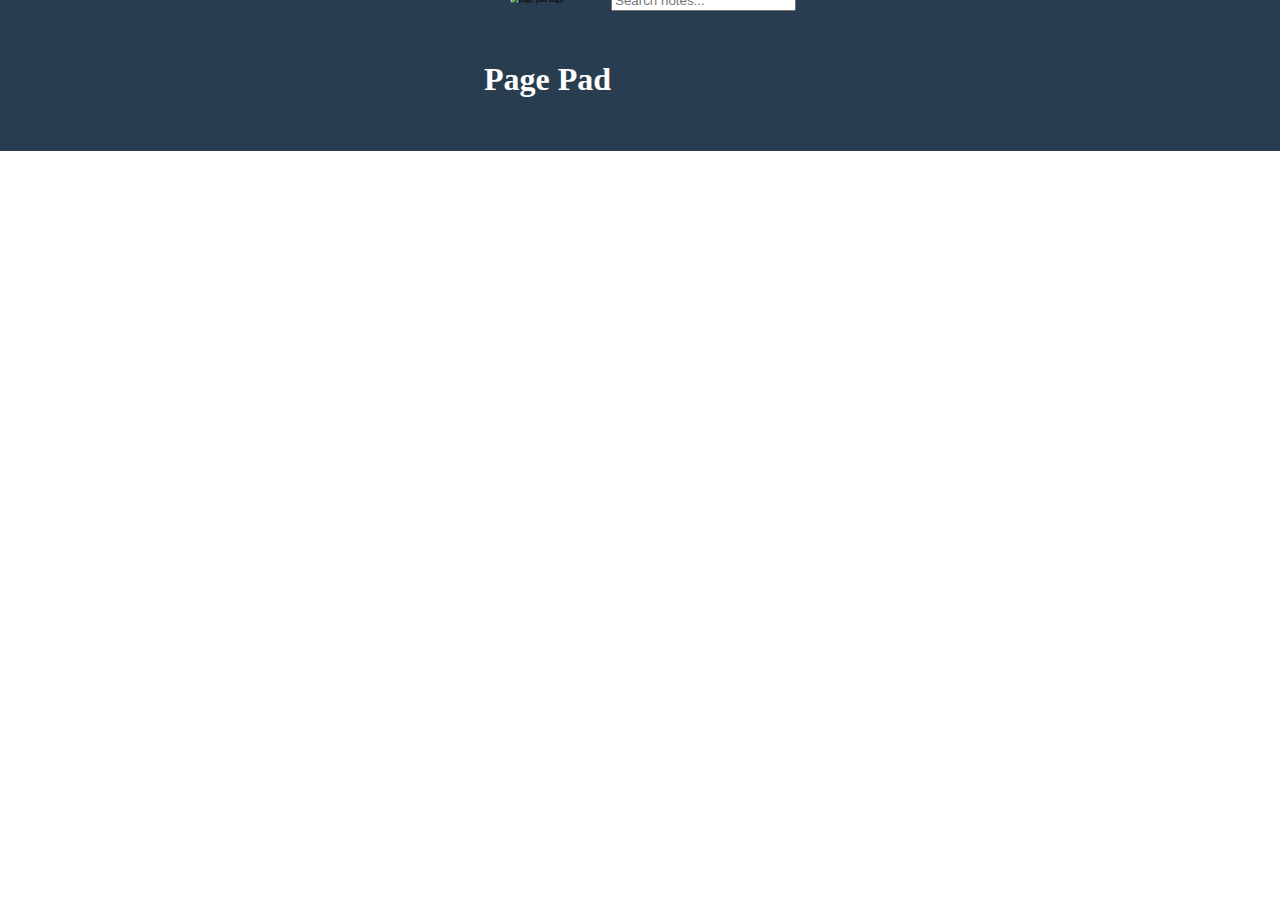
==== index.html @ e00333ee "added list of website in side bar" ====
<!DOCTYPE html>
<html lang="en">
  <head>
    <meta charset="UTF-8" />
    <meta http-equiv="X-UA-Compatible" content="IE=edge" />
    <meta name="viewport" content="width=device-width, initial-scale=1.0" />
    <link rel="stylesheet" href="comm.css" />
    <link rel="stylesheet" href="index.css" />
    <title>Page Pad</title>
  </head>
  <body>
    <div class="title-container">
      <div class="title">
        <img src="/img/logo.png" alt="page pad logo" />
        <h1>Page Pad</h1>
      </div>
      <div class="search-container">
        <input type="text" placeholder="Search notes..." class="search-input" />
      </div>
    </div>
    <div class="sidebar-div">
      <h2 class="websites-heading"><u>Websites</u></h2>
      <ul class="website-list"></ul>
    </div>
    <div class="align-container">
      <div class="all-notes-container"></div>
    </div>
    <div class="align-filter-container">
      <div class="filter-notes-container"></div>
    </div>
    <script src="main.js"></script>
  </body>
</html>
---- comm.css ----
:root {
  --color-note-bg: rgb(254, 246, 158);
  --note-gradient: repeating-linear-gradient(
    to bottom,
    transparent,
    transparent 27px,
    #33d 28px
  );
}
*,
*:after,
*:before {
  box-sizing: border-box;
}

.notepad {
  background: var(--color-note-bg);
  font-size: 1.1rem;
  resize: none;
  line-height: 28px;
  padding: 2.5px 5px;
  background-attachment: local;
  background-position: 0 -3px;
  font-family: inherit;
}

.notes-container {
  height: 100%;
  display: none;
  margin-top: 10px;
  padding-top: 12px;
  overflow: hidden;
}

.summary-heading {
  font-size: 1.2rem;
  cursor: pointer;
  padding: 8px;
  overflow-wrap: break-word;
}
.all-notes-tab {
  margin-bottom: 20px;
  background: rgb(255 255 255 / 61%);
  border-radius: 0;
  transition: height 0.2s ease-in-out;
  border-left: 5px solid rgba(0 0 0 / 20%);
  color: #333;
  box-shadow: 0 3px 10px 0 rgb(0 0 0 / 7%);
  border-radius: 10px 20px 10px 10px;
  transition: height 0.2s ease-in-out;
  overflow: hidden;
}
.all-notes-hr {
  margin: 15px 0;
  border-color: #191919;
  opacity: 0.4;
}
.readonly-textarea {
  box-sizing: border-box;
  width: 99%;
  margin: 0 auto;
  border: none;
}
details[open] summary ~ * {
  animation: sweep 0.25s ease-in-out;
}
::-webkit-scrollbar {
  display: none;
}
@keyframes sweep {
  0% {
    opacity: 0;
    transform: translateY(-10px);
  }
  100% {
    opacity: 1;
    transform: translateY(0);
  }
}
.readonly {
  margin: 0 auto;
  border: none;
  width: 99%;
  background: rgb(254, 246, 158);
  font-size: 1.1rem;
  min-height: 140px;
  max-height: 140px;
  overflow: auto;
}
---- index.css ----
.all-notes-tab {
  background: rgb(0, 205, 162);
}
.title-container {
  display: flex;
  justify-content: center;
  margin-top: -10px;
  background: rgb(41, 61, 81);
  width: 100%;
  position: fixed;
  left: 0;
  right: 0;
  top: 0;
}
.title-container img {
  transform: scale(0.5);
  margin-right: -25px;
}
.title-container h1 {
  line-height: 100px;
  margin-left: 0;
  color: white;
  font-size: 2rem;
}
.all-notes-container {
  margin-top: 150px;
}

.align-container {
  display: flex;
  flex-direction: column;
  align-items: center;
}
.site-notes h1 {
  text-align: center;
}
.site-notes {
  margin-bottom: 55px;
}
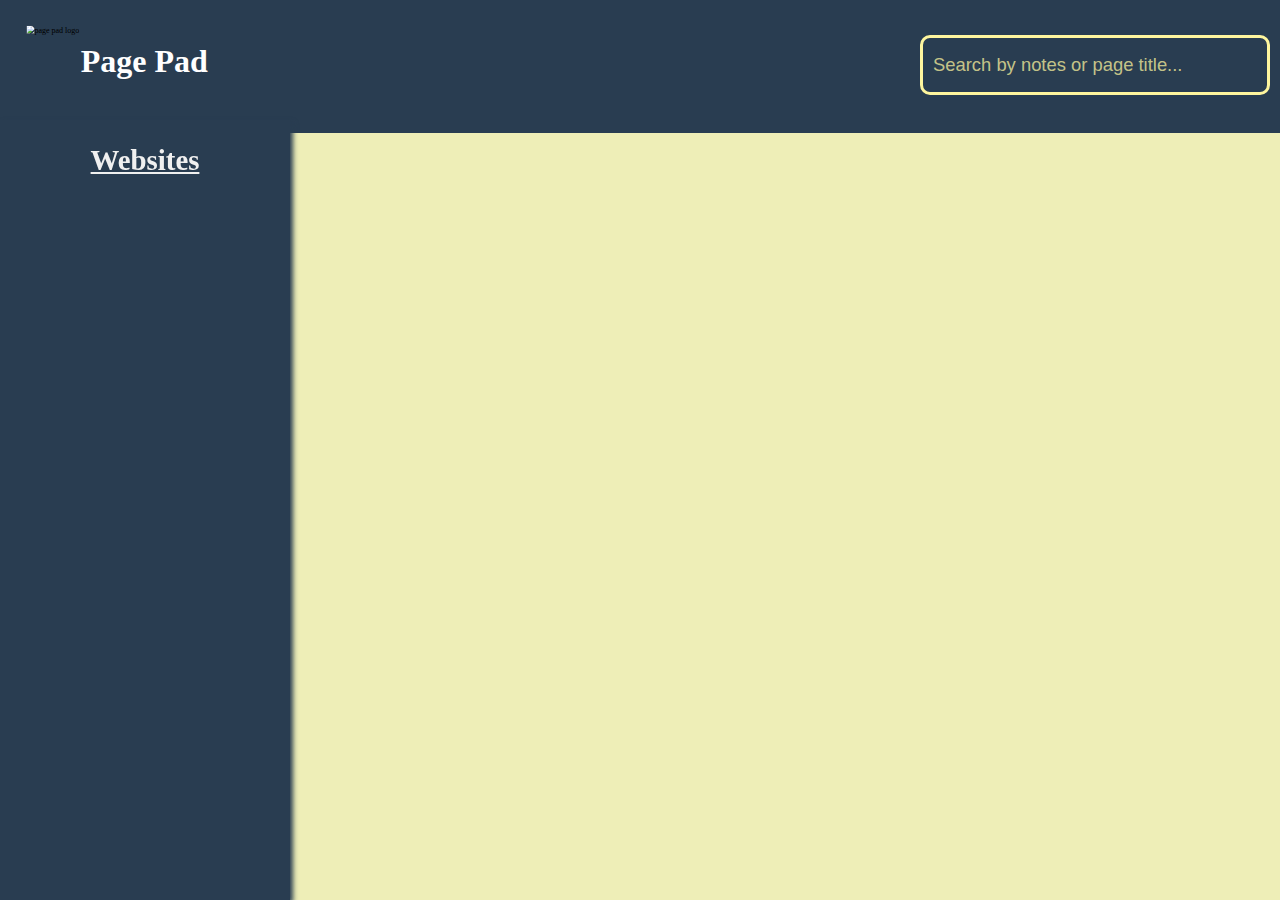
==== commit c73639eb: "added separate container for all notes" ====
--- a/index.html
+++ b/index.html
@@ -15,18 +15,22 @@
         <h1>Page Pad</h1>
       </div>
       <div class="search-container">
-        <input type="text" placeholder="Search notes..." class="search-input" />
+        <input
+          type="text"
+          placeholder="Search by notes or page title..."
+          class="search-input"
+        />
       </div>
     </div>
     <div class="sidebar-div">
       <h2 class="websites-heading"><u>Websites</u></h2>
       <ul class="website-list"></ul>
     </div>
-    <div class="align-container">
-      <div class="all-notes-container"></div>
-    </div>
     <div class="align-filter-container">
       <div class="filter-notes-container"></div>
+    </div>
+    <div class="align-all-notes-container">
+      <div class="all-notes-container"></div>
     </div>
     <script src="main.js"></script>
   </body>
--- a/comm.css
+++ b/comm.css
@@ -78,6 +78,7 @@
   }
 }
 .readonly {
+  padding: 5px;
   margin: 0 auto;
   border: none;
   width: 99%;
--- a/index.css
+++ b/index.css
@@ -1,9 +1,19 @@
+body {
+  background: rgba(235, 235, 170, 0.845);
+}
 .all-notes-tab {
-  background: rgb(0, 205, 162);
+  background: rgb(41, 61, 81);
+  margin-top: 30px;
+  max-width: 700px;
+  min-width: 700px;
+}
+.summary-heading {
+  font-size: 1.4rem;
+  color: rgb(240, 240, 240);
 }
 .title-container {
   display: flex;
-  justify-content: center;
+  justify-content: space-between;
   margin-top: -10px;
   background: rgb(41, 61, 81);
   width: 100%;
@@ -22,18 +32,117 @@
   color: white;
   font-size: 2rem;
 }
-.all-notes-container {
-  margin-top: 150px;
-}
-
-.align-container {
-  display: flex;
-  flex-direction: column;
-  align-items: center;
-}
 .site-notes h1 {
   text-align: center;
 }
 .site-notes {
   margin-bottom: 55px;
 }
+.visit-link {
+  text-decoration: none;
+  color: rgb(240, 240, 240);
+  font-weight: bold;
+}
+.link-wrap {
+  text-align: center;
+  font-size: 1.1rem;
+  padding: 10px 0;
+}
+.readonly {
+  margin: 0 auto;
+  border: none;
+  width: 99%;
+  background: rgb(254, 246, 158);
+  font-size: 1.1rem;
+  min-height: 160px;
+  max-height: 160px;
+  overflow: auto;
+  padding: 5px;
+}
+.search-input {
+  border: 3px solid rgb(254, 246, 158);
+  color: rgb(254, 246, 158);
+  width: 350px;
+  height: 60px;
+  font-size: 1.15rem;
+  border-radius: 10px;
+  background: transparent;
+  padding: 10px;
+}
+.search-container {
+  margin-top: 45px;
+  margin-right: 10px;
+}
+.title {
+  display: flex;
+}
+::placeholder {
+  color: rgba(254, 246, 158, 0.747);
+  opacity: 1;
+}
+
+:-ms-input-placeholder {
+  color: rgb(254, 246, 158, 0.747);
+}
+
+::-ms-input-placeholder {
+  color: rgb(254, 246, 158, 0.747);
+}
+.align-filter-container {
+  display: flex;
+  justify-content: center;
+  align-items: center;
+}
+.filter-notes-container {
+  margin-top: 150px;
+}
+.sidebar-div {
+  position: fixed;
+  left: 0;
+  top: 120px;
+  bottom: 0;
+  background: rgb(41, 61, 81);
+  width: 290px;
+  box-shadow: 3px 3px 5px rgb(41, 61, 81);
+  overflow-y: scroll;
+}
+.websites-heading {
+  text-align: center;
+  color: rgb(240, 240, 240);
+  font-size: 1.8rem;
+}
+.website-list {
+  list-style-type: none;
+  margin-top: 50px;
+  padding: 0;
+}
+.website-list li {
+  margin: 20px 0;
+  text-align: center;
+}
+.list-item {
+  padding: 10px 0;
+}
+.website-btn {
+  background: transparent;
+  border: none;
+  cursor: pointer;
+  color: rgb(240, 240, 240);
+
+  font-size: 1.4rem;
+  transition: 0.15s ease-in-out;
+}
+.website-btn:hover {
+  color: rgba(254, 246, 158, 0.945);
+}
+.active {
+  color: rgba(254, 246, 158, 0.945);
+}
+.site-title {
+  color: #333;
+  text-align: center;
+  font-size: 1.7rem;
+}
+.website-btn:active {
+  color: rgba(254, 246, 158, 0.945);
+}
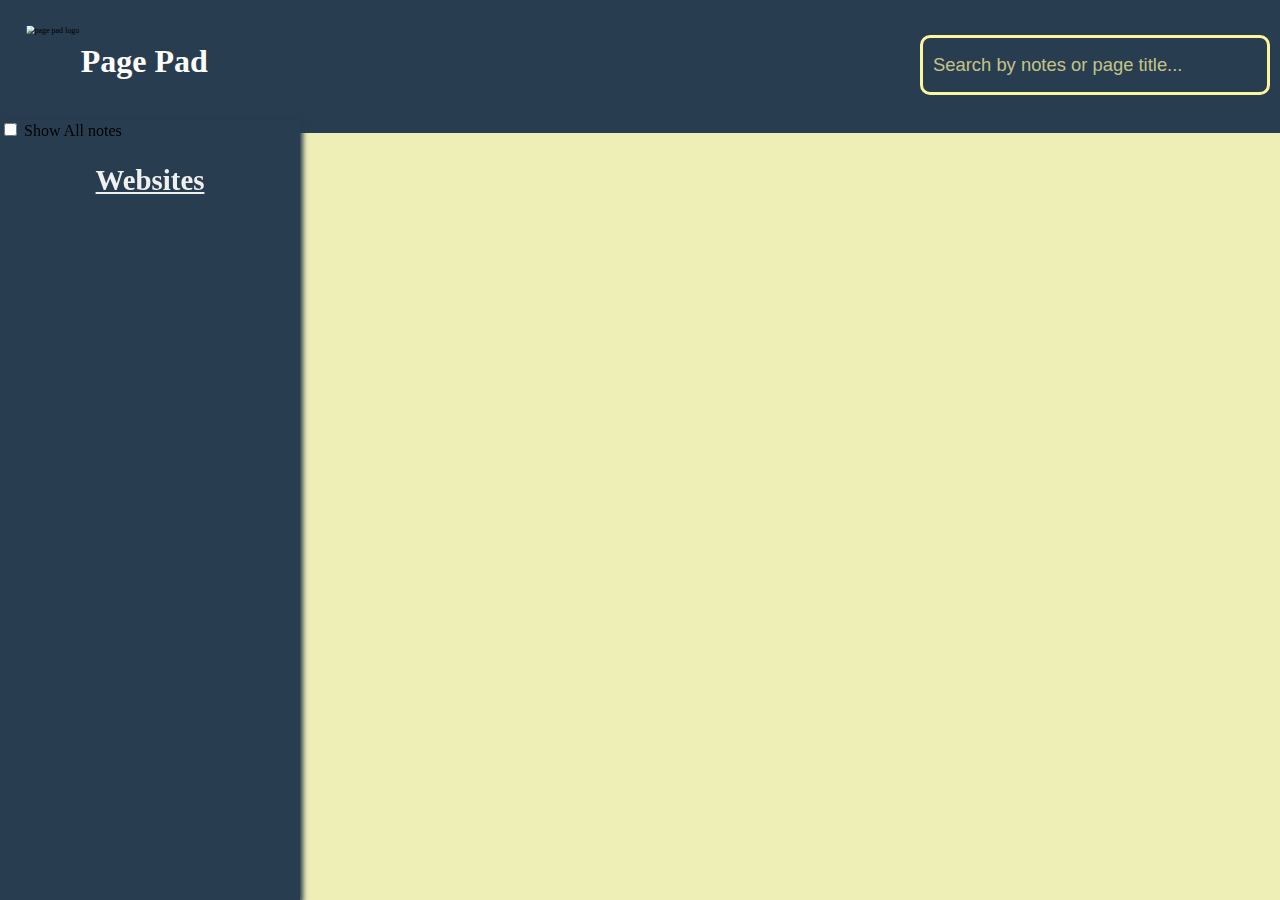
==== commit bdfb70d3: "separate container for all domains" ====
--- a/index.html
+++ b/index.html
@@ -23,8 +23,13 @@
       </div>
     </div>
     <div class="sidebar-div">
+      <div class="checkbox-container">
+        <input type="checkbox" class="all-notes-check" id="all-notes" />
+        <label for="all-notes" class="checkbox-label">Show All notes</label>
+      </div>
       <h2 class="websites-heading"><u>Websites</u></h2>
       <ul class="website-list"></ul>
+      <ul class="filter-list"></ul>
     </div>
     <div class="align-filter-container">
       <div class="filter-notes-container"></div>
--- a/index.css
+++ b/index.css
@@ -93,6 +93,11 @@
   justify-content: center;
   align-items: center;
 }
+.align-all-notes-container {
+  display: flex;
+  justify-content: center;
+  align-items: center;
+}
 .filter-notes-container {
   margin-top: 150px;
 }
@@ -102,7 +107,7 @@
   top: 120px;
   bottom: 0;
   background: rgb(41, 61, 81);
-  width: 290px;
+  width: 300px;
   box-shadow: 3px 3px 5px rgb(41, 61, 81);
   overflow-y: scroll;
 }
@@ -137,6 +142,10 @@
 }
 .active {
   color: rgba(254, 246, 158, 0.945);
+  text-decoration-color: rgb(254, 246, 158);
+  text-decoration: underline;
+  font-weight: bold;
+  transition: 0.2s ease-in-out;
 }
 .site-title {
   color: #333;
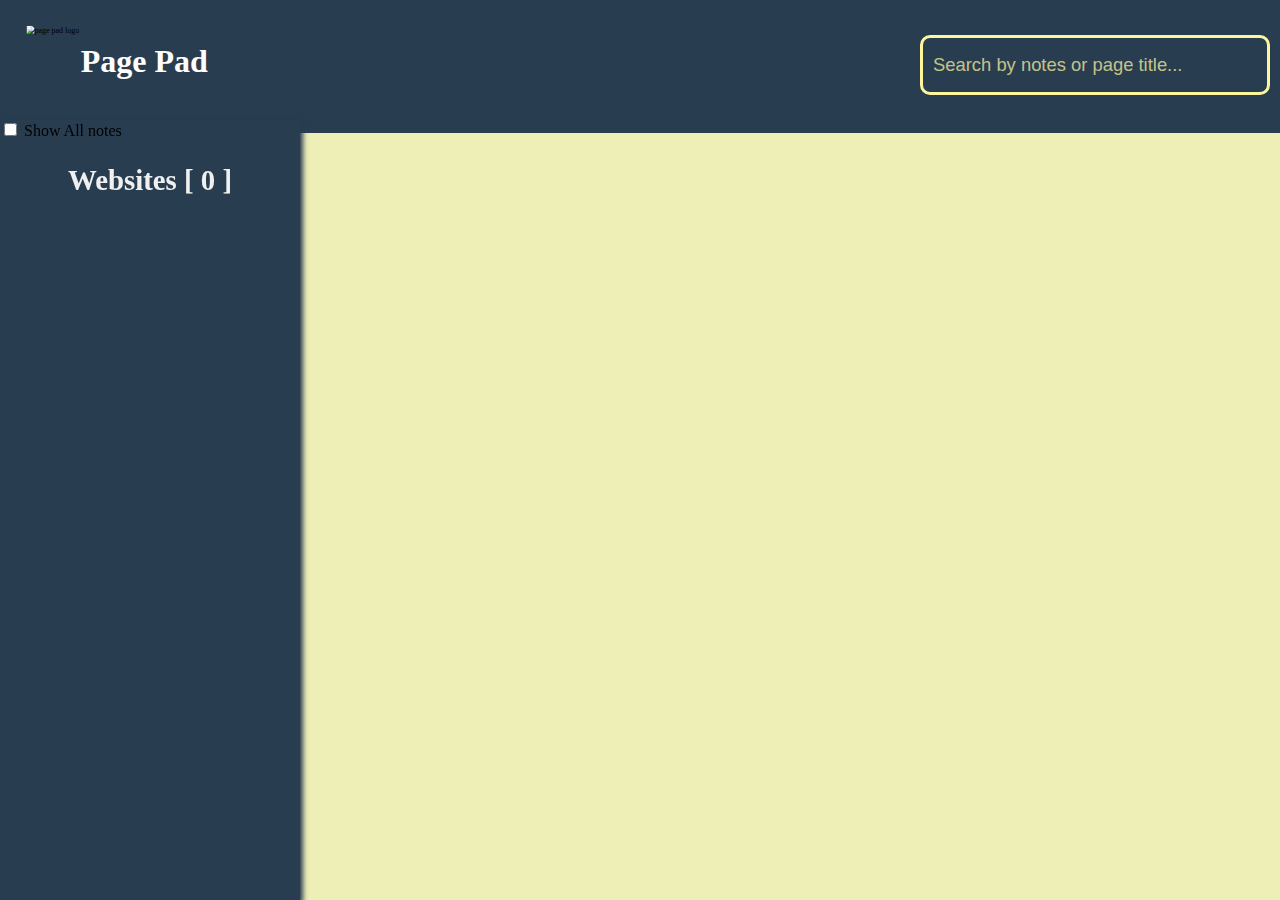
==== commit 0d2990ca: "Add XSS sanitation" ====
--- a/index.html
+++ b/index.html
@@ -27,9 +27,14 @@
         <input type="checkbox" class="all-notes-check" id="all-notes" />
         <label for="all-notes" class="checkbox-label">Show All notes</label>
       </div>
-      <h2 class="websites-heading"><u>Websites</u></h2>
-      <ul class="website-list"></ul>
-      <ul class="filter-list"></ul>
+      <div class="default-container">
+        <h2 class="websites-heading"></h2>
+        <ul class="website-list"></ul>
+      </div>
+      <h2 class="filter-heading"></h2>
+      <div class="filter-container">
+        <ul class="filter-list"></ul>
+      </div>
     </div>
     <div class="align-filter-container">
       <div class="filter-notes-container"></div>
@@ -37,6 +42,7 @@
     <div class="align-all-notes-container">
       <div class="all-notes-container"></div>
     </div>
+    <script src="sanitize.js"></script>
     <script src="main.js"></script>
   </body>
 </html>
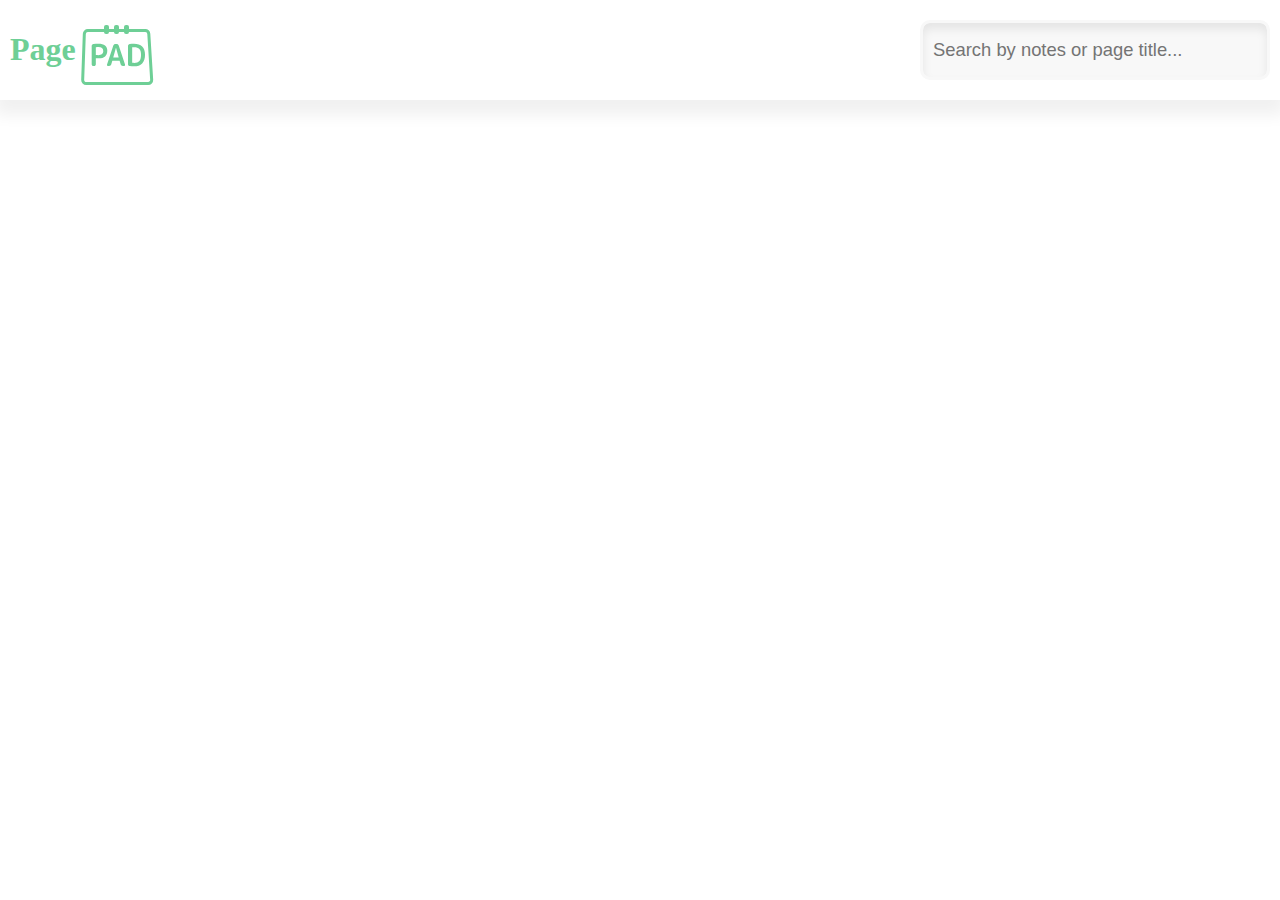
==== commit db80ac9e: "v2.0 final commit" ====
--- a/index.html
+++ b/index.html
@@ -9,40 +9,47 @@
     <title>Page Pad</title>
   </head>
   <body>
-    <div class="title-container">
-      <div class="title">
-        <img src="/img/logo.png" alt="page pad logo" />
-        <h1>Page Pad</h1>
+    <div class="wrapper">
+      <div class="title-container">
+        <div class="title">
+          <h1>Page</h1>
+          <svg
+            class="head-svg"
+            width="73"
+            height="60"
+            viewBox="0 0 73 60"
+            fill="none"
+            xmlns="http://www.w3.org/2000/svg"
+          >
+            <path
+              class="svg-stroke"
+              d="M3.32685 8.87508C3.3941 6.9919 4.94024 5.5 6.82462 5.5H64.3027C66.151 5.5 67.6806 6.93706 67.7959 8.78167L70.6709 54.7817C70.7969 56.7966 69.1966 58.5 67.1777 58.5H5.18176C3.19979 58.5 1.61325 56.8558 1.68399 54.8751L3.32685 8.87508Z"
+              stroke-width="3"
+            />
+            <path
+              class="logo-svg"
+              d="M14.8215 22.52V29.75C14.8215 29.89 14.9015 29.98 15.0615 30.02C15.8215 30.12 16.5615 30.17 17.2815 30.17C18.9015 30.17 20.1315 29.82 20.9715 29.12C21.8315 28.4 22.2615 27.38 22.2615 26.06C22.2615 23.4 20.6015 22.07 17.2815 22.07C16.5615 22.07 15.8215 22.12 15.0615 22.22C14.9015 22.26 14.8215 22.36 14.8215 22.52ZM12.3615 41C11.9015 41 11.5015 40.83 11.1615 40.49C10.8415 40.15 10.6815 39.75 10.6815 39.29V20.96C10.6815 20.48 10.8415 20.05 11.1615 19.67C11.4815 19.29 11.8815 19.08 12.3615 19.04C14.0615 18.88 15.7015 18.8 17.2815 18.8C20.2815 18.8 22.5315 19.4 24.0315 20.6C25.5315 21.78 26.2815 23.5 26.2815 25.76C26.2815 28.26 25.5515 30.15 24.0915 31.43C22.6515 32.71 20.5115 33.35 17.6715 33.35C17.0115 33.35 16.1415 33.31 15.0615 33.23C14.9015 33.23 14.8215 33.31 14.8215 33.47V39.29C14.8215 39.75 14.6515 40.15 14.3115 40.49C13.9715 40.83 13.5715 41 13.1115 41H12.3615ZM34.94 22.82L32.3 32.24C32.28 32.3 32.29 32.36 32.33 32.42C32.37 32.48 32.42 32.51 32.48 32.51H37.46C37.52 32.51 37.57 32.48 37.61 32.42C37.65 32.36 37.66 32.3 37.64 32.24L35 22.82C35 22.8 34.99 22.79 34.97 22.79C34.95 22.79 34.94 22.8 34.94 22.82ZM27.17 41C26.75 41 26.42 40.83 26.18 40.49C25.94 40.15 25.89 39.78 26.03 39.38L32.24 20.72C32.42 20.24 32.71 19.85 33.11 19.55C33.53 19.25 33.99 19.1 34.49 19.1H35.57C36.09 19.1 36.55 19.25 36.95 19.55C37.37 19.85 37.66 20.24 37.82 20.72L44.03 39.38C44.17 39.78 44.12 40.15 43.88 40.49C43.64 40.83 43.31 41 42.89 41H41.81C41.33 41 40.88 40.85 40.46 40.55C40.06 40.23 39.79 39.83 39.65 39.35L38.69 35.96C38.67 35.8 38.56 35.72 38.36 35.72H31.58C31.4 35.72 31.29 35.8 31.25 35.96L30.29 39.35C30.17 39.83 29.9 40.23 29.48 40.55C29.08 40.85 28.63 41 28.13 41H27.17ZM51.1796 22.58V37.52C51.1796 37.66 51.2596 37.75 51.4196 37.79C52.0596 37.89 52.6596 37.94 53.2196 37.94C55.5596 37.94 57.2796 37.31 58.3796 36.05C59.4796 34.77 60.0296 32.67 60.0296 29.75C60.0296 27.13 59.4696 25.21 58.3496 23.99C57.2296 22.77 55.5196 22.16 53.2196 22.16C52.6596 22.16 52.0596 22.21 51.4196 22.31C51.2596 22.35 51.1796 22.44 51.1796 22.58ZM48.7196 41.09C48.2196 41.03 47.8096 40.82 47.4896 40.46C47.1696 40.08 47.0096 39.64 47.0096 39.14V20.96C47.0096 20.46 47.1696 20.03 47.4896 19.67C47.8096 19.29 48.2196 19.07 48.7196 19.01C49.9996 18.87 51.4296 18.8 53.0096 18.8C56.5696 18.8 59.2896 19.73 61.1696 21.59C63.0696 23.45 64.0196 26.17 64.0196 29.75C64.0196 33.59 63.0696 36.48 61.1696 38.42C59.2896 40.34 56.5696 41.3 53.0096 41.3C51.4296 41.3 49.9996 41.23 48.7196 41.09Z"
+            />
+            <rect class="logo-svg" x="23" width="5" height="9" rx="2" />
+            <rect class="logo-svg" x="43" width="5" height="9" rx="2" />
+            <rect class="logo-svg" x="33" width="5" height="9" rx="2" />
+          </svg>
+        </div>
+        <div class="search-container">
+          <input
+            type="text"
+            placeholder="Search by notes or page title..."
+            class="search-input input"
+          />
+        </div>
       </div>
-      <div class="search-container">
-        <input
-          type="text"
-          placeholder="Search by notes or page title..."
-          class="search-input"
-        />
+      <div class="content">
+        <div class="sidebar"></div>
+        <div class="align-filter-container">
+          <div class="filter-notes-container"></div>
+        </div>
       </div>
     </div>
-    <div class="sidebar-div">
-      <div class="checkbox-container">
-        <input type="checkbox" class="all-notes-check" id="all-notes" />
-        <label for="all-notes" class="checkbox-label">Show All notes</label>
-      </div>
-      <div class="default-container">
-        <h2 class="websites-heading"></h2>
-        <ul class="website-list"></ul>
-      </div>
-      <h2 class="filter-heading"></h2>
-      <div class="filter-container">
-        <ul class="filter-list"></ul>
-      </div>
-    </div>
-    <div class="align-filter-container">
-      <div class="filter-notes-container"></div>
-    </div>
-    <div class="align-all-notes-container">
-      <div class="all-notes-container"></div>
-    </div>
-    <script src="sanitize.js"></script>
     <script src="main.js"></script>
   </body>
 </html>
--- a/comm.css
+++ b/comm.css
@@ -1,12 +1,3 @@
-:root {
-  --color-note-bg: rgb(254, 246, 158);
-  --note-gradient: repeating-linear-gradient(
-    to bottom,
-    transparent,
-    transparent 27px,
-    #33d 28px
-  );
-}
 *,
 *:after,
 *:before {
@@ -38,17 +29,22 @@
   padding: 8px;
   overflow-wrap: break-word;
 }
+
+summary::marker {
+  color: var(--color-theme);
+}
 .all-notes-tab {
+  position: relative;
   margin-bottom: 20px;
-  background: rgb(255 255 255 / 61%);
-  border-radius: 0;
+  background: rgb(253, 253, 253, 0.63);
   transition: height 0.2s ease-in-out;
-  border-left: 5px solid rgba(0 0 0 / 20%);
+  border: 3px solid var(--color-theme);
   color: #333;
   box-shadow: 0 3px 10px 0 rgb(0 0 0 / 7%);
-  border-radius: 10px 20px 10px 10px;
+  border-radius: 15px;
   transition: height 0.2s ease-in-out;
   overflow: hidden;
+  padding-bottom: 10px;
 }
 .all-notes-hr {
   margin: 15px 0;
@@ -64,9 +60,6 @@
 details[open] summary ~ * {
   animation: sweep 0.25s ease-in-out;
 }
-::-webkit-scrollbar {
-  display: none;
-}
 @keyframes sweep {
   0% {
     opacity: 0;
@@ -81,10 +74,24 @@
   padding: 5px;
   margin: 0 auto;
   border: none;
-  width: 99%;
-  background: rgb(254, 246, 158);
+  width: 96.5%;
+  background: var(--color-note-bg);
   font-size: 1.1rem;
-  min-height: 140px;
-  max-height: 140px;
+  min-height: 170px;
+  max-height: 170px;
   overflow: auto;
+  box-shadow: 0px 6px 10px rgba(0, 0, 0, 0.3);
 }
+.ctrl-div {
+  display: flex;
+  padding: 8px;
+}
+
+.visit {
+  text-decoration: none;
+  color: #191919;
+  font-weight: bold;
+  margin-top: 16px;
+  font-size: 1.1rem;
+  text-decoration: underline;
+}
--- a/index.css
+++ b/index.css
@@ -1,130 +1,160 @@
+:root {
+  --color-theme: rgb(110, 207, 150);
+}
+@font-face {
+  font-family: "MPLUSRounded1c-Regular";
+  font-style: normal;
+  font-weight: 400;
+  src: url("./MPLUSRounded1c-Regular.ttf") format("truetype");
+}
+@font-face {
+  font-family: "MPLUSRounded1c-Medium";
+  font-style: normal;
+  font-weight: 400;
+  src: url("./MPLUSRounded1c-Medium.ttf") format("truetype");
+}
 body {
-  background: rgba(235, 235, 170, 0.845);
+  font-family: MPLUSRounded1c-Regular;
+  margin: 0;
+}
+.wrapper {
+  display: flex;
+  flex-direction: column;
+  height: 100vh;
+  overflow: hidden;
 }
 .all-notes-tab {
-  background: rgb(41, 61, 81);
+  background: rgba(253, 253, 253, 0.918);
   margin-top: 30px;
-  max-width: 700px;
-  min-width: 700px;
+  width: 100%;
+  box-shadow: 0px 10px 15px 5px rgba(0, 0, 0, 0.06);
 }
 .summary-heading {
   font-size: 1.4rem;
-  color: rgb(240, 240, 240);
+  color: #191919;
 }
 .title-container {
   display: flex;
   justify-content: space-between;
-  margin-top: -10px;
-  background: rgb(41, 61, 81);
-  width: 100%;
-  position: fixed;
-  left: 0;
-  right: 0;
-  top: 0;
+  align-items: center;
+  background: #fff;
+  padding: 10px;
+  box-shadow: 0px 10px 15px 5px rgba(0, 0, 0, 0.06);
 }
 .title-container img {
-  transform: scale(0.5);
-  margin-right: -25px;
-}
+  width: 90px;
+  height: 90px;
+  margin: 0;
+}
+
 .title-container h1 {
-  line-height: 100px;
-  margin-left: 0;
-  color: white;
+  color: var(--color-theme);
   font-size: 2rem;
-}
-.site-notes h1 {
-  text-align: center;
-}
-.site-notes {
-  margin-bottom: 55px;
-}
-.visit-link {
-  text-decoration: none;
-  color: rgb(240, 240, 240);
-  font-weight: bold;
-}
+  font-family: MPLUSRounded1c-Medium;
+}
+
 .link-wrap {
   text-align: center;
   font-size: 1.1rem;
   padding: 10px 0;
 }
 .readonly {
+  font-family: -apple-system, BlinkMacSystemFont, "Segoe UI", Roboto, Oxygen,
+    Ubuntu, Cantarell, "Open Sans", "Helvetica Neue", sans-serif;
   margin: 0 auto;
   border: none;
   width: 99%;
-  background: rgb(254, 246, 158);
+  background: #f8f2e4;
   font-size: 1.1rem;
-  min-height: 160px;
-  max-height: 160px;
+  min-height: 230px;
+  max-height: 230px;
   overflow: auto;
   padding: 5px;
 }
 .search-input {
-  border: 3px solid rgb(254, 246, 158);
-  color: rgb(254, 246, 158);
+  border: 3px solid #f8f8f8;
   width: 350px;
   height: 60px;
+  border-radius: 10px;
+  background: #f8f8f8;
+  box-shadow: inset 0px 6px 10px rgba(0, 0, 0, 0.08);
+  padding: 10px;
+}
+.input {
+  color: #747474;
   font-size: 1.15rem;
-  border-radius: 10px;
-  background: transparent;
-  padding: 10px;
-}
-.search-container {
-  margin-top: 45px;
-  margin-right: 10px;
 }
 .title {
   display: flex;
 }
 ::placeholder {
-  color: rgba(254, 246, 158, 0.747);
+  color: #747474;
   opacity: 1;
 }
 
 :-ms-input-placeholder {
-  color: rgb(254, 246, 158, 0.747);
+  color: #747474;
 }
 
 ::-ms-input-placeholder {
-  color: rgb(254, 246, 158, 0.747);
+  color: #747474;
+}
+.content {
+  display: flex;
+  flex: 1;
+  overflow: hidden;
 }
 .align-filter-container {
   display: flex;
   justify-content: center;
-  align-items: center;
-}
-.align-all-notes-container {
-  display: flex;
-  justify-content: center;
-  align-items: center;
+  flex-grow: 3;
+  overflow-y: scroll;
+  padding: 25px 0;
 }
 .filter-notes-container {
-  margin-top: 150px;
-}
-.sidebar-div {
-  position: fixed;
-  left: 0;
-  top: 120px;
-  bottom: 0;
-  background: rgb(41, 61, 81);
-  width: 300px;
-  box-shadow: 3px 3px 5px rgb(41, 61, 81);
-  overflow-y: scroll;
-}
+  width: 90%;
+}
+.sidebar {
+  padding: 20px;
+  display: flex;
+  flex-direction: column;
+  flex-shrink: 0;
+  overflow: hidden;
+  min-width: 350px;
+}
+
+.sidebar::-webkit-scrollbar {
+  width: 0.1em;
+}
+
+.sidebar::-webkit-scrollbar-thumb {
+  background-color: rgba(255, 255, 255, 0.1);
+  border-radius: 3px;
+}
+.sidebar:hover {
+  background: rgba(255, 255, 255, 0.2);
+}
+
 .websites-heading {
   text-align: center;
-  color: rgb(240, 240, 240);
+  color: #747474;
   font-size: 1.8rem;
-}
+  margin-top: 35px;
+  font-family: MPLUSRounded1c-Medium;
+}
+
 .website-list {
   list-style-type: none;
-  margin-top: 50px;
+  margin-top: 20px;
   padding: 0;
+  flex: 1;
+  overflow-y: scroll;
 }
 .website-list li {
-  margin: 20px 0;
-  text-align: center;
-}
+  margin: 20px 10px;
+  text-align: center;
+}
+
 .list-item {
   padding: 10px 0;
 }
@@ -132,15 +162,25 @@
   background: transparent;
   border: none;
   cursor: pointer;
-  color: rgb(240, 240, 240);
-
-  font-size: 1.4rem;
+  color: #747474;
+  font-size: 1.25rem;
   transition: 0.15s ease-in-out;
-}
-.website-btn:hover {
-  color: rgba(254, 246, 158, 0.945);
-}
+  font-family: MPLUSRounded1c-Regular;
+  border-radius: 10px;
+}
+.website-btn:not(.active):hover {
+  background: #72727221;
+}
+
 .active {
+  color: #fff;
+  background: var(--color-theme);
+  font-family: MPLUSRounded1c-Medium;
+  padding: 10px 15px;
+  border-radius: 10px;
+  transition: 0.2s ease-in-out;
+}
+.filter-active {
   color: rgba(254, 246, 158, 0.945);
   text-decoration-color: rgb(254, 246, 158);
   text-decoration: underline;
@@ -152,6 +192,63 @@
   text-align: center;
   font-size: 1.7rem;
 }
-.website-btn:active {
-  color: rgba(254, 246, 158, 0.945);
-}
+.checkbox-container {
+  display: flex;
+  justify-content: center;
+  margin: 40px;
+}
+.checkbox-label {
+  font-size: 1.3rem;
+  color: rgb(240, 240, 240);
+  margin-left: 10px;
+}
+.all-notes-check {
+  transform: scale(2);
+  margin-top: 5px;
+}
+.ctrl-div {
+  display: flex;
+  justify-content: center;
+  padding: 8px;
+  float: right;
+}
+.visit-btn,
+.delete-btn {
+  background: var(--color-theme);
+  border-radius: 10px;
+  border: none;
+  cursor: pointer;
+}
+.delete-btn {
+  padding: 3px 10px;
+  margin-left: 5px;
+}
+.visit-btn {
+  padding: 3px 10px;
+  margin: 0;
+}
+.visit-btn svg {
+  position: relative;
+  top: 5px;
+  left: 2px;
+}
+.sum {
+  margin-top: 0;
+  display: flex;
+  justify-content: space-between;
+  align-items: flex-start;
+  margin-top: -30px;
+}
+.sum span {
+  margin-left: 19px;
+}
+.head-svg {
+  margin-top: 15px;
+  margin-left: 5px;
+}
+.logo-svg {
+  fill: var(--color-theme);
+}
+.svg-stroke {
+  stroke: var(--color-theme);
+}
